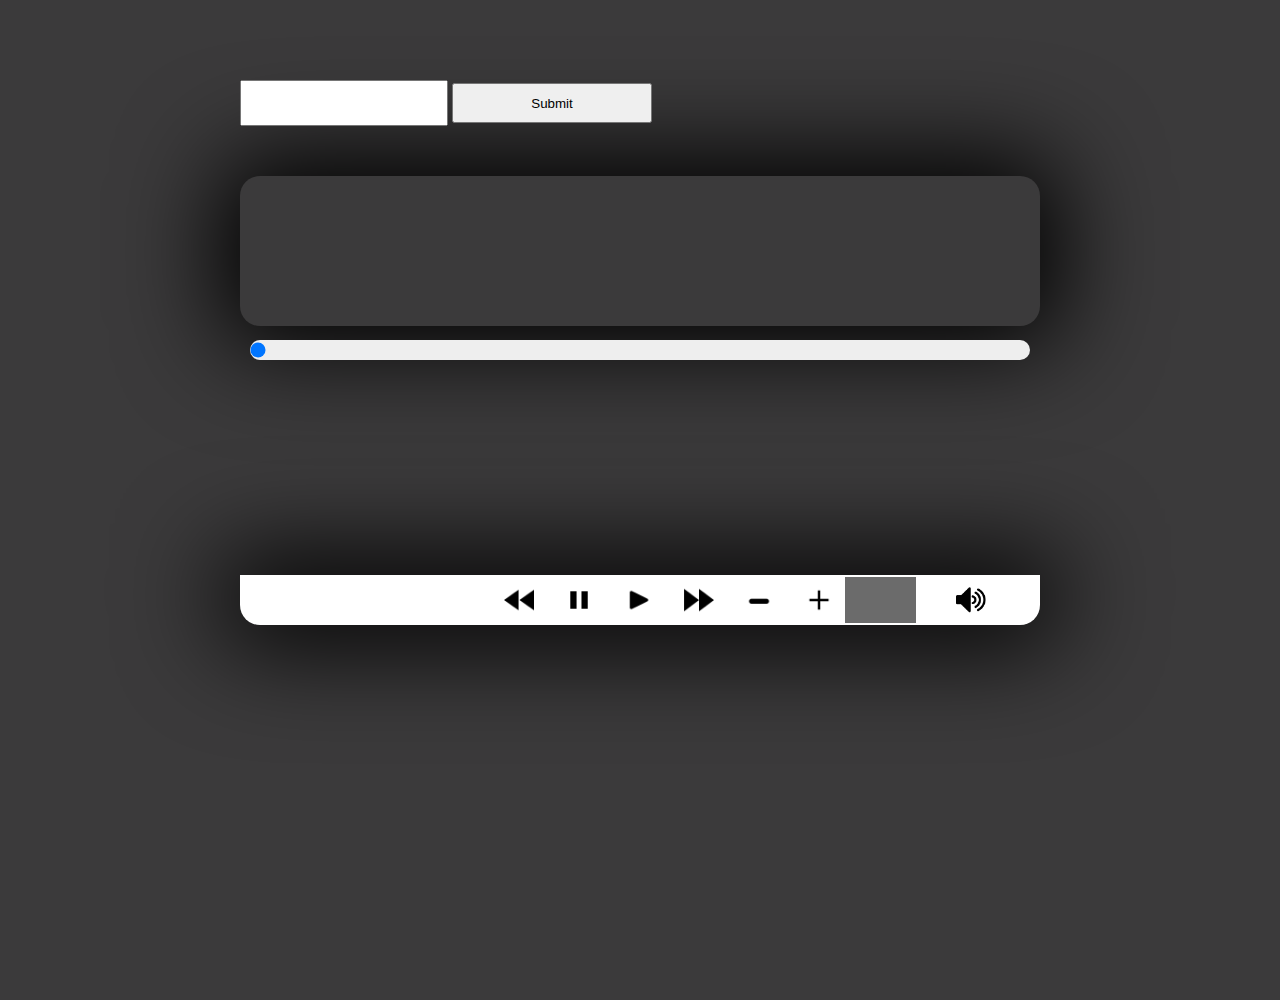
==== Video/index.html @ fadfe72e "em progreso" ====
<!DOCTYPE html>
<html lang="en">
<head>
    <meta charset="UTF-8">
    <meta http-equiv="X-UA-Compatible" content="IE=edge">
    <meta name="viewport" content="width=device-width, initial-scale=1.0">
    <link rel="stylesheet" href="/Assets/style.css">
    <title>Document</title>

</head>
<body>
    <div> 
     
    </div>
    <div id="container">
        <input type="text" id="videosrc">
        <input type="submit" onclick="videoSet()">
       <video disablePictureInPicture class="video" src="/Assets/waves.mp4" id="video"></video>
       <input id="sound" onchange="getSliderTime(this)" value="0" class="sound-slider" step="0.01" type="range">
       <div id="controls">
           
           <img class="buttons" onclick="rewind()" src="/Assets/rewind.png" alt="rewind">
           <img class="buttons" onclick="pause()" src="/Assets/pause.png" alt="pause">
           <img class="buttons" onclick="play()" src="/Assets/play.png" alt="play">
           <img class="buttons" onclick="skip()" src="/Assets/skip.png" alt="skip">
           <img class="buttons" onclick="speedDown()"src="/Assets/minus.png" alt="">
           <img class="buttons" onclick="speedUp()"src="/Assets/plus.png" alt="">
           <span class="sp"id="speed"></span>
           <img class="buttons" id="sound-logo" onclick="sound()"src="/Assets/sound.png" alt="sound">
    </div>

    <script src="/Video/main.js"></script>
</body>
</html>
---- Assets/style.css ----
body{
    display: flex;
    justify-content:center;
    margin: 0px;
    background-color: #3b3a3b;
    background-repeat: no-repeat;
    height:1000px;
}
#container{
    position: relative;
    margin-top: 130px;
    background-color: rgba(255, 255, 255, 0);
    width: 800px;
    height: 500px;
}
.controls:hover{
    opacity: 0;
}
.video{
    box-shadow: 0px 0px 100px 20px;
    border-radius: 20px;
    width: 100%;
}
#controls{
    display: flex;
    justify-content: center;
    position: absolute;
    bottom: 5px;
    width: 100%;
    height: 10%;
    background-color: rgb(255, 255, 255);
    border-bottom-left-radius: 20px;
    border-bottom-right-radius: 20px;
    box-shadow: 0px 0px 100px 20px;
}
.buttons{
    position: relative;
    top: 100%;
    left: 99px;
    width: 30px;
    padding: 10px;
    margin-right: 10px;
    transform: translateY(-100%);
}
.buttons:hover{
    cursor: pointer;
}
.sound-slider:hover{
    cursor: pointer;
}
.sound-slider{
    position: relative;
    left: 0px;
    top: 0px;
    width: 780px;

}
#sound-logo{
    position: relative;
    left: 120px;
}
#speed,.sp{
    text-align: center;
    color: white;
    position: relative;
    font-family: Verdana, Geneva, Tahoma, sans-serif;
    left: 90px;
    top: 2.3px;
    background-color: #00000094;
    padding: 3px;
    width: 65px;
    height: 40px;
    font-size: 30px;
}
input{
    position: relative;
    bottom: 50px;
    width: 200px;
    height: 40px;   
}
input[type='range'] {
    margin-top: 10px;
    margin-left: 10px;
    -webkit-appearance: none;
    background-color: #eeeeee;
    height: 20px;
    border-radius: 10px;
}
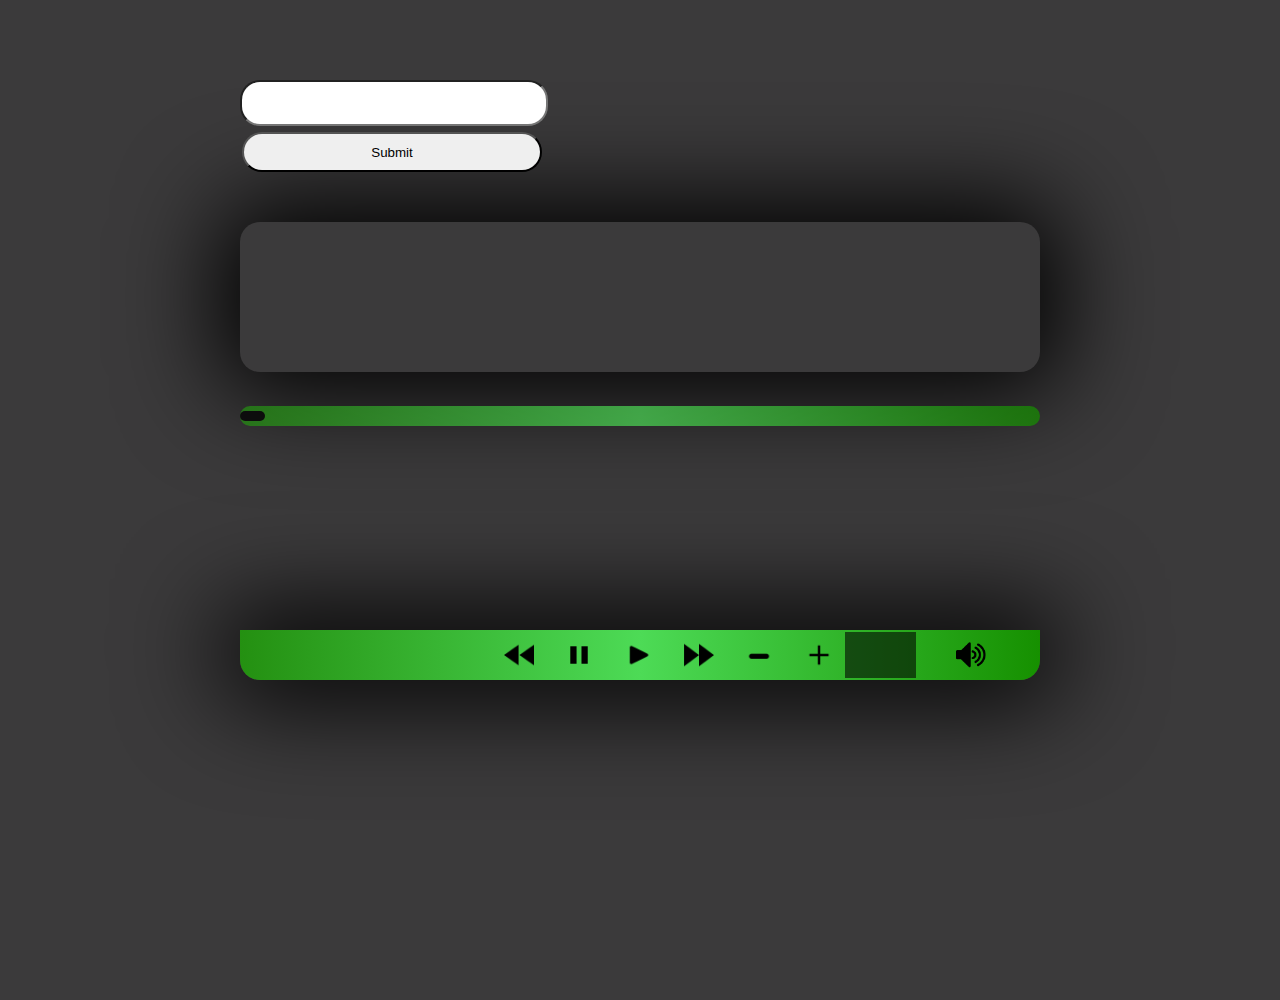
==== commit 4d9bd8a8: "edit" ====
--- a/Video/index.html
+++ b/Video/index.html
@@ -13,10 +13,10 @@
      
     </div>
     <div id="container">
-        <input type="text" id="videosrc">
+        <input type="text" id="videosrc"><br>
         <input type="submit" onclick="videoSet()">
        <video disablePictureInPicture class="video" src="/Assets/waves.mp4" id="video"></video>
-       <input id="sound" onchange="getSliderTime(this)" value="0" class="sound-slider" step="0.01" type="range">
+       <input id="progress" onchange="getSliderTime(this)" class="slider" value ='0' step="0.02" type="range">
        <div id="controls">
            
            <img class="buttons" onclick="rewind()" src="/Assets/rewind.png" alt="rewind">
@@ -28,7 +28,6 @@
            <span class="sp"id="speed"></span>
            <img class="buttons" id="sound-logo" onclick="sound()"src="/Assets/sound.png" alt="sound">
     </div>
-
     <script src="/Video/main.js"></script>
 </body>
 </html>--- a/Assets/style.css
+++ b/Assets/style.css
@@ -1,88 +1,123 @@
-body{
-    display: flex;
-    justify-content:center;
-    margin: 0px;
-    background-color: #3b3a3b;
-    background-repeat: no-repeat;
-    height:1000px;
+body {
+  display: flex;
+  justify-content: center;
+  margin: 0px;
+  background-color: #3b3a3b;
+  background-repeat: no-repeat;
+  height: 1000px;
 }
-#container{
-    position: relative;
-    margin-top: 130px;
-    background-color: rgba(255, 255, 255, 0);
-    width: 800px;
-    height: 500px;
+#container {
+  position: relative;
+  margin-top: 130px;
+  background-color: rgba(255, 255, 255, 0);
+  width: 800px;
+  height: 500px;
 }
-.controls:hover{
-    opacity: 0;
+.controls:hover {
+  opacity: 0;
 }
-.video{
-    box-shadow: 0px 0px 100px 20px;
-    border-radius: 20px;
-    width: 100%;
+.video {
+  box-shadow: 0px 0px 100px 20px;
+  border-radius: 20px;
+  width: 100%;
 }
-#controls{
-    display: flex;
-    justify-content: center;
-    position: absolute;
-    bottom: 5px;
-    width: 100%;
-    height: 10%;
-    background-color: rgb(255, 255, 255);
-    border-bottom-left-radius: 20px;
-    border-bottom-right-radius: 20px;
-    box-shadow: 0px 0px 100px 20px;
+#controls {
+  display: flex;
+  justify-content: center;
+  position: absolute;
+  top: 500px;
+  width: 100%;
+  height: 10%;
+  background-image: linear-gradient(to right,#249011,#4ddb56,#169000);
+  border-bottom-left-radius: 20px;
+  border-bottom-right-radius: 20px;
+  box-shadow: 0px 0px 100px 20px;
 }
-.buttons{
-    position: relative;
-    top: 100%;
-    left: 99px;
-    width: 30px;
-    padding: 10px;
-    margin-right: 10px;
-    transform: translateY(-100%);
+.buttons {
+  position: relative;
+  top: 100%;
+  left: 99px;
+  width: 30px;
+  padding: 10px;
+  margin-right: 10px;
+  transform: translateY(-100%);
 }
-.buttons:hover{
-    cursor: pointer;
+.buttons:hover {
+  cursor: pointer;
 }
-.sound-slider:hover{
-    cursor: pointer;
+.slider:hover {
+  cursor: pointer;
 }
-.sound-slider{
-    position: relative;
-    left: 0px;
-    top: 0px;
-    width: 780px;
+.slider {
+  position: relative;
+  left: -10px;
+  top: 20px;
+  width: 780px;
+}
+#sound-logo {
+  position: relative;
+  left: 120px;
+}
+#speed,
+.sp {
+  text-align: center;
+  color: white;
+  position: relative;
+  font-family: Verdana, Geneva, Tahoma, sans-serif;
+  left: 90px;
+  top: 2.3px;
+  background-color: #00000094;
+  padding: 3px;
+  width: 65px;
+  height: 40px;
+  font-size: 30px;
+}
+input {
+  position: relative;
+  bottom: 50px;
+  width: 300px;
+  height: 40px;
+  border-radius: 20px;
+}
+input[type="range"] {
+  margin-top: 10px;
+  margin-left: 10px;
+  -webkit-appearance: none;
+  background-color: #eeeeee;
+  height: 20px;
+  border-radius: 11px;
+}
+input[type="submit"] {
+  margin-top: 6px;
+  margin-left: 2px;
+  border-radius: 20px;
+}
+.slider {
+  -webkit-appearance: none;
+  width: 100%;
+  height: 15px;
+  border-radius: 5px;
+  background-image: linear-gradient(to right,#249011,#4ddb56,#169000);
+  outline: none;
+  opacity: 0.7;
+  -webkit-transition: 0.2s;
+  transition: opacity 0.2s;
+}
 
+.slider::-webkit-slider-thumb {
+  -webkit-appearance: none;
+  appearance: none;
+  width: 25px;
+  height: 10px;
+  border-radius: 10px 10px 10px 10px;
+  background: #000000;
+  cursor: pointer;
 }
-#sound-logo{
-    position: relative;
-    left: 120px;
+
+.slider::-moz-range-thumb {
+  width: 25px;
+  height: 25px;
+  border-radius: 50%;
+  background: #fa0000;
+  cursor: pointer;
 }
-#speed,.sp{
-    text-align: center;
-    color: white;
-    position: relative;
-    font-family: Verdana, Geneva, Tahoma, sans-serif;
-    left: 90px;
-    top: 2.3px;
-    background-color: #00000094;
-    padding: 3px;
-    width: 65px;
-    height: 40px;
-    font-size: 30px;
-}
-input{
-    position: relative;
-    bottom: 50px;
-    width: 200px;
-    height: 40px;   
-}
-input[type='range'] {
-    margin-top: 10px;
-    margin-left: 10px;
-    -webkit-appearance: none;
-    background-color: #eeeeee;
-    height: 20px;
-    border-radius: 10px;
-}
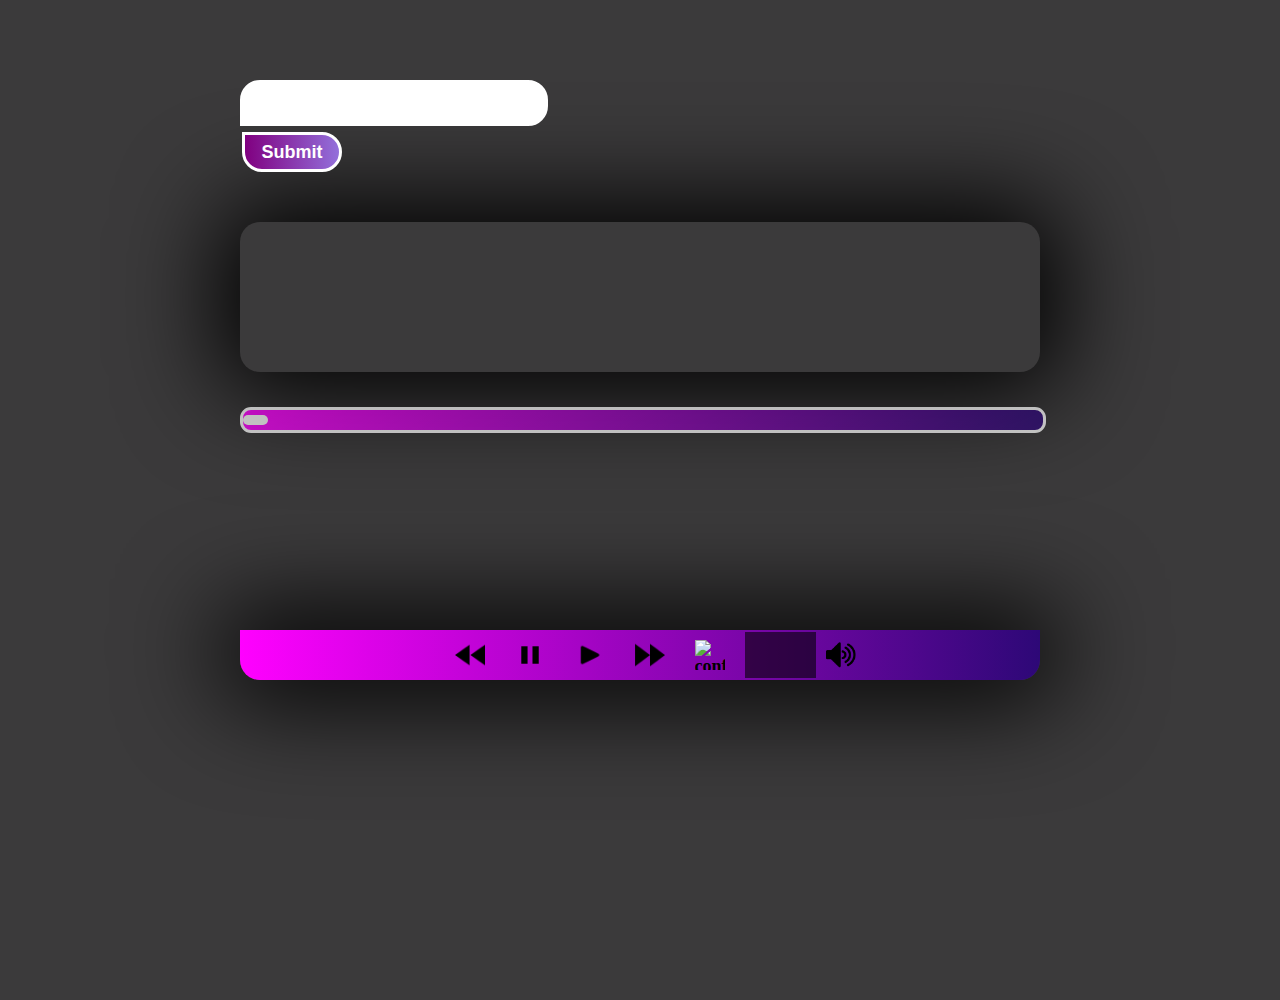
==== commit 711d9e7f: "edit 07/03" ====
--- a/Video/index.html
+++ b/Video/index.html
@@ -17,17 +17,16 @@
         <input type="submit" onclick="videoSet()">
        <video disablePictureInPicture class="video" src="/Assets/waves.mp4" id="video"></video>
        <input id="progress" onchange="getSliderTime(this)" class="slider" value ='0' step="0.02" type="range">
-       <div id="controls">
-           
+       <div id="controls">    
            <img class="buttons" onclick="rewind()" src="/Assets/rewind.png" alt="rewind">
            <img class="buttons" onclick="pause()" src="/Assets/pause.png" alt="pause">
            <img class="buttons" onclick="play()" src="/Assets/play.png" alt="play">
            <img class="buttons" onclick="skip()" src="/Assets/skip.png" alt="skip">
-           <img class="buttons" onclick="speedDown()"src="/Assets/minus.png" alt="">
-           <img class="buttons" onclick="speedUp()"src="/Assets/plus.png" alt="">
+           <img class="buttons" onclick="" src="http://cdn.onlinewebfonts.com/svg/img_161329.png" alt="config">
            <span class="sp"id="speed"></span>
-           <img class="buttons" id="sound-logo" onclick="sound()"src="/Assets/sound.png" alt="sound">
-    </div>
+           <img class="buttons" id="sound-logo" src="/Assets/sound.png" alt="sound">
+           
+        </div>
     <script src="/Video/main.js"></script>
 </body>
 </html>--- a/Assets/style.css
+++ b/Assets/style.css
@@ -5,6 +5,10 @@
   background-color: #3b3a3b;
   background-repeat: no-repeat;
   height: 1000px;
+}
+*{
+  font-size: 18px;
+  font-weight: bold;
 }
 #container {
   position: relative;
@@ -28,7 +32,7 @@
   top: 500px;
   width: 100%;
   height: 10%;
-  background-image: linear-gradient(to right,#249011,#4ddb56,#169000);
+  background-image: linear-gradient(to right, #ff01ff,#2d0877);
   border-bottom-left-radius: 20px;
   border-bottom-right-radius: 20px;
   box-shadow: 0px 0px 100px 20px;
@@ -36,7 +40,7 @@
 .buttons {
   position: relative;
   top: 100%;
-  left: 99px;
+  left: 20px;
   width: 30px;
   padding: 10px;
   margin-right: 10px;
@@ -56,7 +60,7 @@
 }
 #sound-logo {
   position: relative;
-  left: 120px;
+  left: 20px;
 }
 #speed,
 .sp {
@@ -64,7 +68,7 @@
   color: white;
   position: relative;
   font-family: Verdana, Geneva, Tahoma, sans-serif;
-  left: 90px;
+  left: 20px;
   top: 2.3px;
   background-color: #00000094;
   padding: 3px;
@@ -77,27 +81,41 @@
   bottom: 50px;
   width: 300px;
   height: 40px;
+  border: white solid 2px;
   border-radius: 20px;
+  border-bottom-left-radius: 0px;
+  outline: none;
 }
 input[type="range"] {
+  border: white solid;
   margin-top: 10px;
   margin-left: 10px;
   -webkit-appearance: none;
-  background-color: #eeeeee;
   height: 20px;
   border-radius: 11px;
 }
-input[type="submit"] {
+input[type="submit"]{
+  font-family: Verdana, Geneva, Tahoma, sans-serif;
+  background-image: linear-gradient(to right, purple,mediumpurple);
+  border: white solid;
   margin-top: 6px;
   margin-left: 2px;
+  width: 100px;
   border-radius: 20px;
+  border-top-left-radius: 0px;
+  color: white;
+}
+
+input[type="submit"]:hover{
+  cursor: pointer;
+  background-image: linear-gradient(to right, #ff01ff,#2d0877);
 }
 .slider {
   -webkit-appearance: none;
   width: 100%;
   height: 15px;
   border-radius: 5px;
-  background-image: linear-gradient(to right,#249011,#4ddb56,#169000);
+  background-image: linear-gradient(to right, #ff01ff,#2d0877);
   outline: none;
   opacity: 0.7;
   -webkit-transition: 0.2s;
@@ -110,7 +128,7 @@
   width: 25px;
   height: 10px;
   border-radius: 10px 10px 10px 10px;
-  background: #000000;
+  background: #ffffff;
   cursor: pointer;
 }
 
@@ -121,3 +139,17 @@
   background: #fa0000;
   cursor: pointer;
 }
+#volume{
+    border: #ffffff solid 3px;
+    position: absolute;
+    top: 0px;
+    width: 150px;
+}
+#soundbar{
+    position: relative;
+    left: 20px;
+    bottom: -4px;
+    background-color: none;
+    width: 160px;
+    height: 40px;
+}